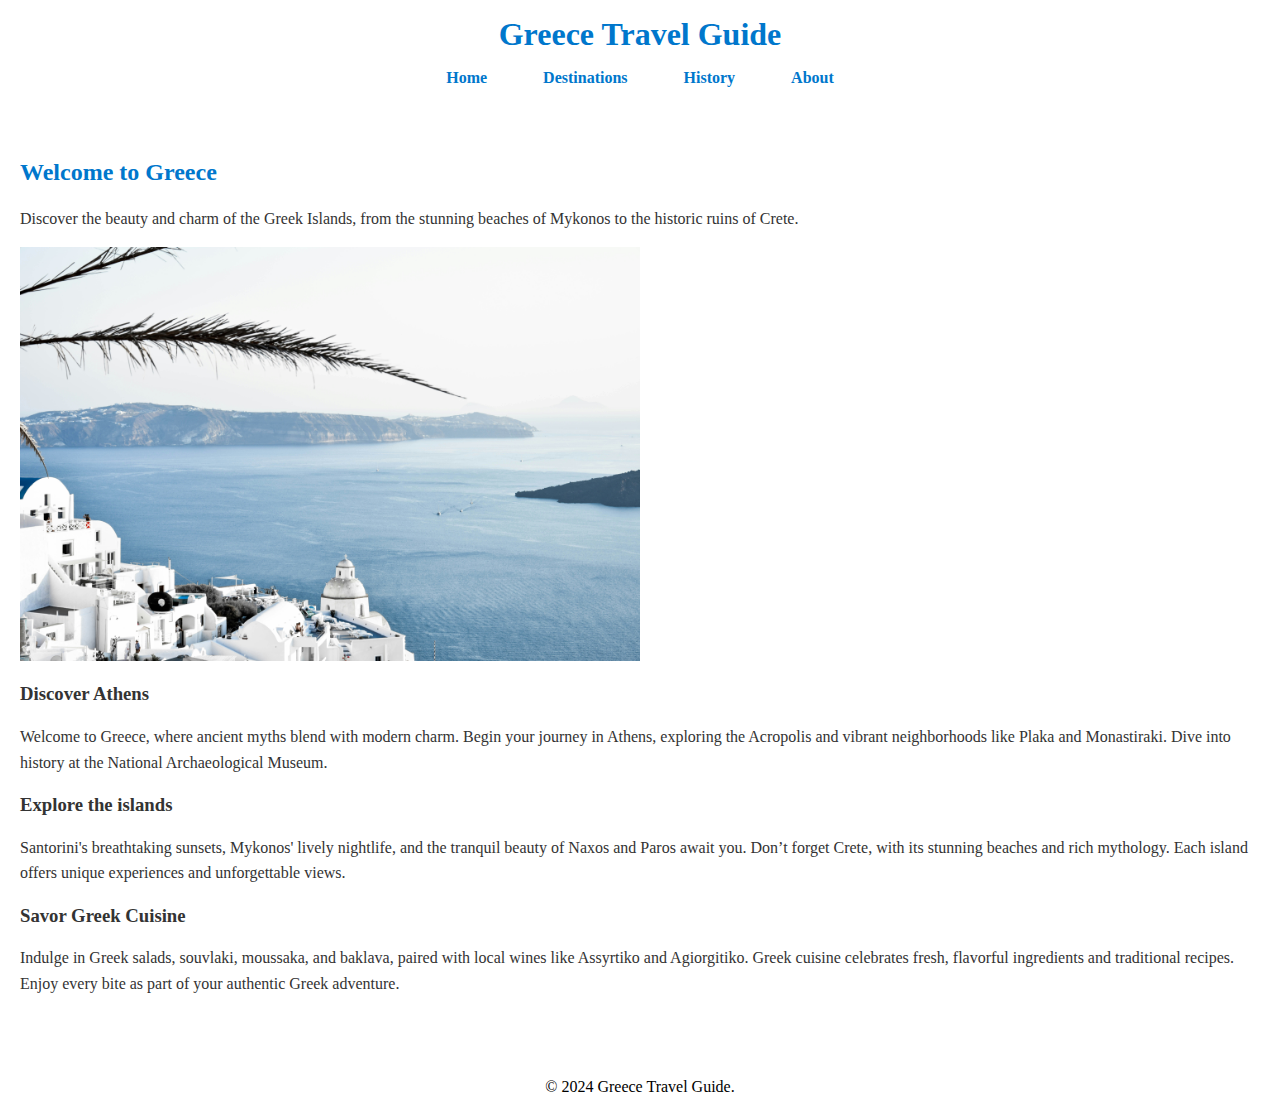
==== index.html @ bbb87ff3 "new new" ====
<!DOCTYPE html>
<html lang="en">
<head>
    <meta charset="UTF-8">
    <meta name="viewport" content="width=device-width, initial-scale=1.0">
    <title>Greece Travel Guide</title>
    <link rel="stylesheet" href="/main.css">
    <link rel="icon" href="images/favicon.ico" type="image/x-icon">
</head>
<body>
    <header>
        <h1>Greece Travel Guide</h1>
        <nav>
            <ul>
                <li><a href="/index.html">Home</a></li>
                <li><a href="/destinations.html">Destinations</a></li>
                <li><a href="/history.html">History</a></li>
                <li><a href="/about.html">About</a></li>
            </ul>
        </nav>
    </header>

    <main>
        <section id="home">
            <h2>Welcome to Greece</h2>
            <p>Discover the beauty and charm of the Greek Islands, from the stunning beaches of Mykonos to the historic ruins of Crete.</p>
            <img src="images/greece home page.jpg" alt="Beautiful Greek Islands" class="greek-islands">
            <h3>Discover Athens</h3>
            <p>Welcome to Greece, where ancient myths blend with modern charm. Begin your journey in Athens, exploring the Acropolis and vibrant 
                neighborhoods like Plaka and Monastiraki. Dive into history at the National Archaeological Museum.</p>
            <h3>Explore the islands</h3>
            <p>Santorini's breathtaking sunsets, Mykonos' lively nightlife, and the tranquil beauty of Naxos and Paros await you. Don’t forget Crete, 
                with its stunning beaches and rich mythology. Each island offers unique experiences and unforgettable views.</p>
            <h3>Savor Greek Cuisine</h3>
            <p>Indulge in Greek salads, souvlaki, moussaka, and baklava, paired with local wines like Assyrtiko and Agiorgitiko. Greek cuisine celebrates
                 fresh, flavorful ingredients and traditional recipes. Enjoy every bite as part of your authentic Greek adventure.</p>
        </section>

        
    </main>

    <footer>
        <p>&copy; 2024 Greece Travel Guide.</p>
    </footer>
</body>
</html>
---- main.css ----
body {
    font-family: 'Playfair Display', serif;
    margin: 0;
    padding: 0;
    background-color: white;
    color: #333;
}

.greek-islands {
    width: 50%;
    height: 50%;
    align-self: center;
}

header {
    background-color: white;
    color: #0077cc;
    padding: 1em 0;
    text-align: center;
}

header h1 {
   margin: 0;
}

nav ul {
    list-style: none;
    padding: 0;
}

nav ul li {
    display: inline;
    margin: 0 10px;
    padding: 0 1em;
}

nav ul li a {
    color: #0077cc;
    text-decoration: none;
    font-weight: bold;
}

main {
    padding: 20px;
}

section {
    margin-bottom: 40px;
}

section h2 {
    color: #0077cc;
}

section p {
    line-height: 1.6;
}

.destination {
    margin-bottom: 20px;
}

.islands {
    width: 50%;
    height: 50%;
}

.destination img {
    max-width: 100%;
    height: auto;
    border-radius: 8px;
}

footer {
    background-color: white;
    color: black;
    text-align: center;
    padding: 5px 0;
    position: flex;
    bottom: 0;
    width: 100%;
}
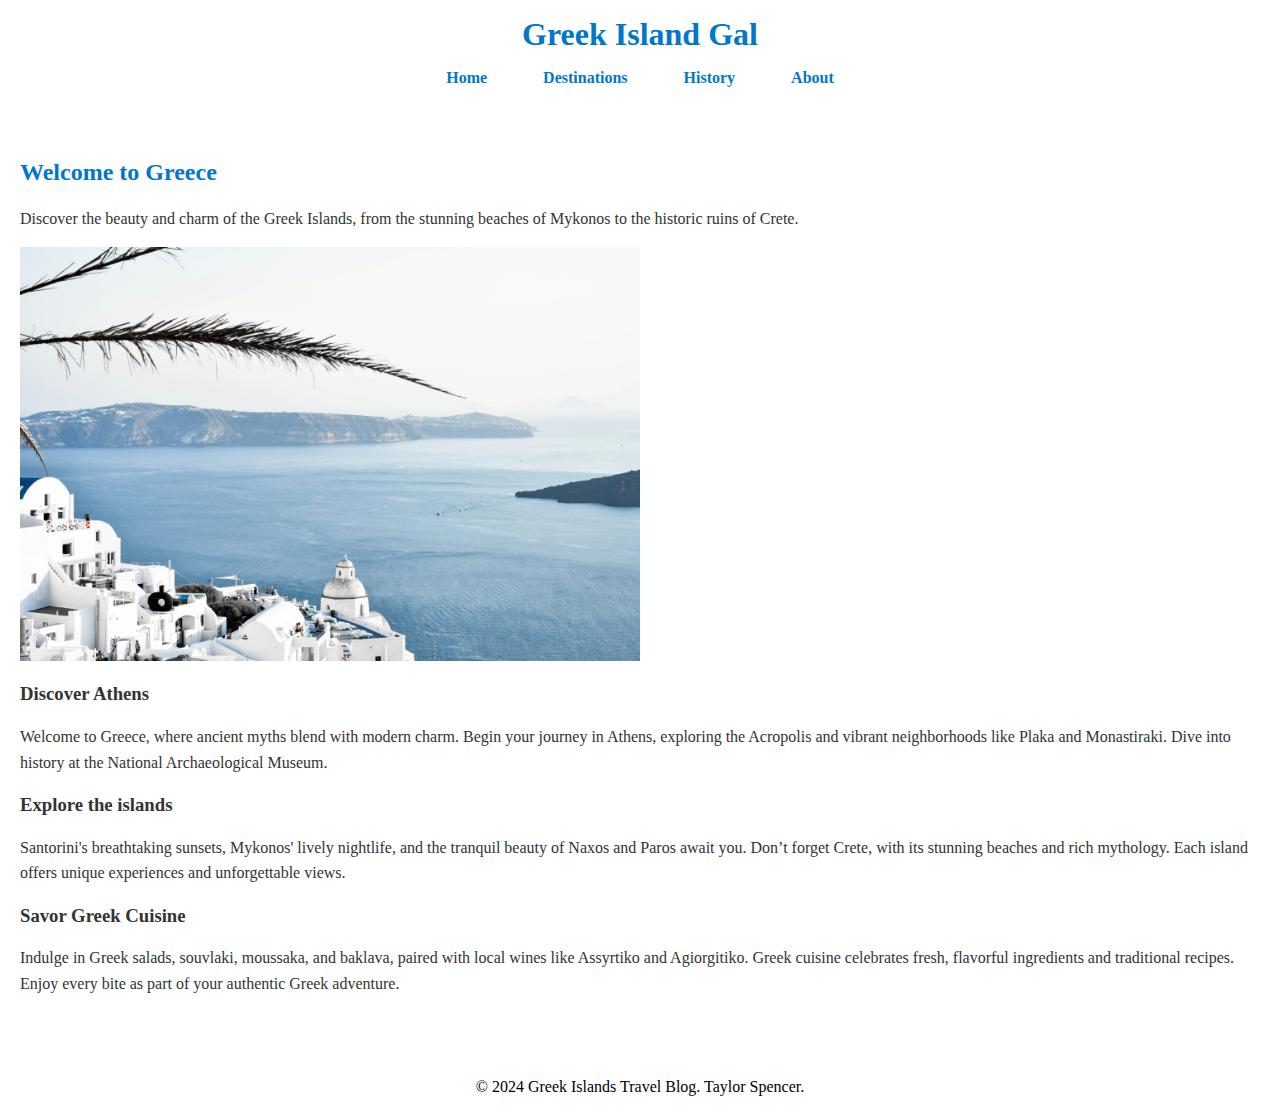
==== commit aa03b778: "index" ====
--- a/index.html
+++ b/index.html
@@ -4,18 +4,21 @@
     <meta charset="UTF-8">
     <meta name="viewport" content="width=device-width, initial-scale=1.0">
     <title>Greece Travel Guide</title>
-    <link rel="stylesheet" href="/main.css">
-    <link rel="icon" href="images/favicon.ico" type="image/x-icon">
+    <link rel="stylesheet" href="/styles/main.css">
+    <link rel="icon" href="/images/favicon copy.ico" type="image/x-icon">
 </head>
 <body>
     <header>
-        <h1>Greece Travel Guide</h1>
+        <h1 class="cursive-text">Greek Island Gal</h1>
         <nav>
             <ul>
                 <li><a href="/index.html">Home</a></li>
-                <li><a href="/destinations.html">Destinations</a></li>
-                <li><a href="/history.html">History</a></li>
-                <li><a href="/about.html">About</a></li>
+                <li><a href="/main html/destinations.html">Destinations</a>
+                
+                </li>
+
+                <li><a href="/main html/history.html">History</a></li>
+                <li><a href="/main html/about.html">About</a></li>
             </ul>
         </nav>
     </header>
@@ -24,7 +27,7 @@
         <section id="home">
             <h2>Welcome to Greece</h2>
             <p>Discover the beauty and charm of the Greek Islands, from the stunning beaches of Mykonos to the historic ruins of Crete.</p>
-            <img src="images/greece home page.jpg" alt="Beautiful Greek Islands" class="greek-islands">
+            <img src="/images/greece home page.jpg" alt="Beautiful Greek Islands" class="greek-islands">
             <h3>Discover Athens</h3>
             <p>Welcome to Greece, where ancient myths blend with modern charm. Begin your journey in Athens, exploring the Acropolis and vibrant 
                 neighborhoods like Plaka and Monastiraki. Dive into history at the National Archaeological Museum.</p>
@@ -40,7 +43,7 @@
     </main>
 
     <footer>
-        <p>&copy; 2024 Greece Travel Guide.</p>
+        <p>&copy; 2024 Greek Islands Travel Blog. Taylor Spencer.</p>
     </footer>
 </body>
 </html>
--- a/styles/main.css
+++ b/styles/main.css
@@ -0,0 +1,82 @@
+body {
+    font-family: 'Playfair Display', serif;
+    margin: 0;
+    padding: 0;
+    background-color: white;
+    color: #333;
+}
+
+.greek-islands {
+    width: 50%;
+    height: 50%;
+    align-self: center;
+}
+
+header {
+    background-color: white;
+    color: #0077cc;
+    padding: 1em 0;
+    text-align: center;
+}
+
+header h1 {
+   margin: 0;
+}
+
+nav ul {
+    list-style: none;
+    padding: 0;
+}
+
+nav ul li {
+    display: inline;
+    margin: 0 10px;
+    padding: 0 1em;
+}
+
+nav ul li a {
+    color: #0077cc;
+    text-decoration: none;
+    font-weight: bold;
+}
+
+main {
+    padding: 20px;
+}
+
+section {
+    margin-bottom: 40px;
+}
+
+section h2 {
+    color: #0077cc;
+}
+
+section p {
+    line-height: 1.6;
+}
+
+.destination {
+    margin-bottom: 20px;
+}
+
+.islands {
+    width: 50%;
+    height: 50%;
+}
+
+.destination img {
+    max-width: 100%;
+    height: auto;
+    border-radius: 8px;
+}
+
+footer {
+    background-color: white;
+    color: black;
+    text-align: center;
+    padding: 5px 0;
+    position: flex;
+    bottom: 0;
+    width: 100%;
+}
